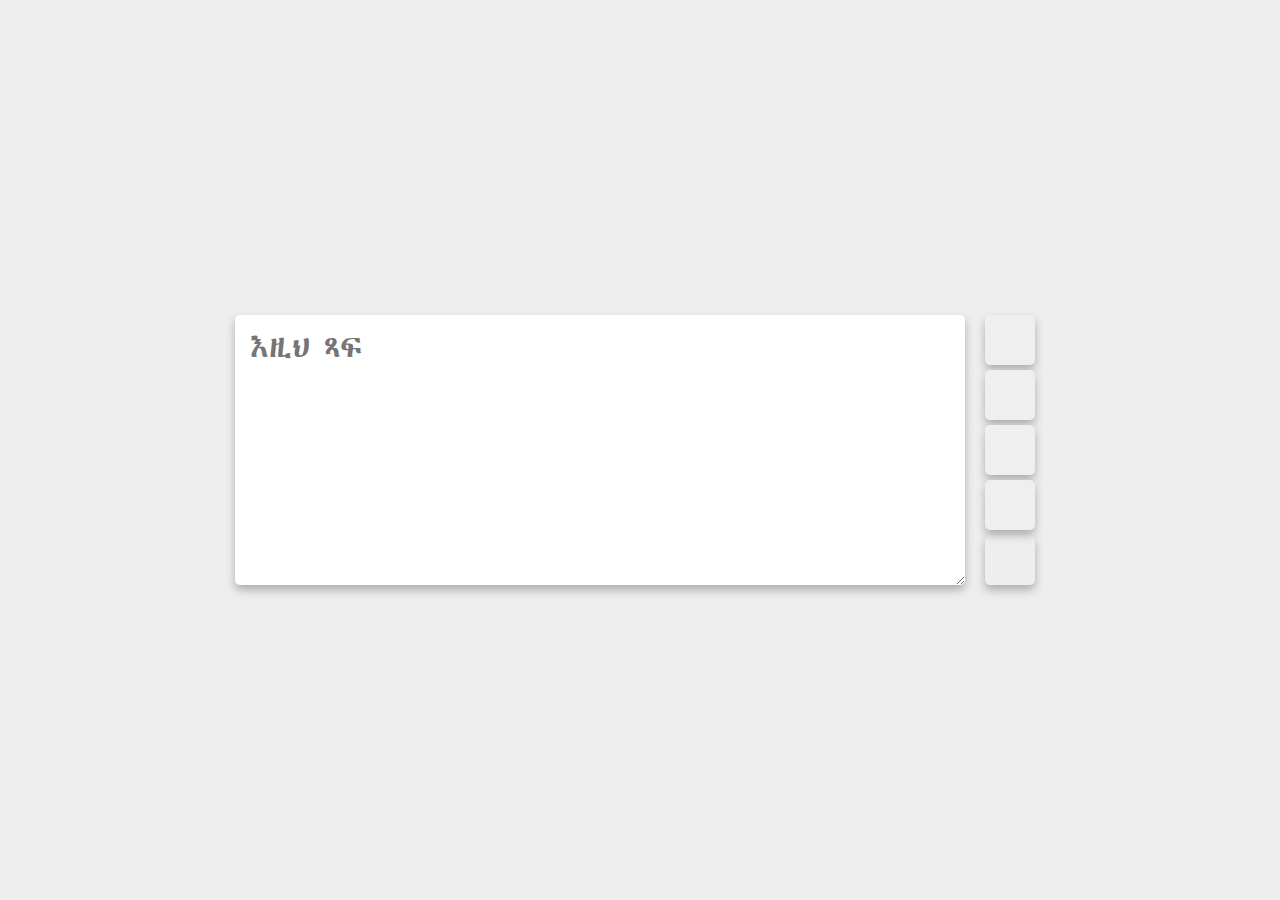
==== index.html @ 724596f8 "first commit" ====
<!DOCTYPE html>
<html lang="en">

<head>
    <meta http-equiv="content-type" content="text/html; charset=UTF-8">
    <meta charset="utf-8">
    <title>Amharic Keyboard Online • Mintesnot</title>
    <meta name="viewport" content="width=device-width, initial-scale=1">
    <meta name="description"
        content="Online keyboard to type en Amharic text with the Geez alphabet (Ethiopian language)">
    <meta name="Keywords" content="amharic,ethiopian,geez,keyboard,ethiopia">
    <link rel="stylesheet" href="https://cdnjs.cloudflare.com/ajax/libs/font-awesome/6.6.0/css/all.min.css"
        integrity="sha512-Kc323vGBEqzTmouAECnVceyQqyqdsSiqLQISBL29aUW4U/M7pSPA/gEUZQqv1cwx4OnYxTxve5UMg5GT6L4JJg=="
        crossorigin="anonymous" referrerpolicy="no-referrer" />
</head>

<style>
    @import url('https://fonts.googleapis.com/css2?family=Abyssinica+SIL&display=swap');

    * {
        padding: 0;
        margin: 0;
        transition: all .2s;
    }

    body {
        height: 100vh;
        background: #eeeeee;
        display: flex;
        justify-content: center;
        align-items: center;

    }

    .conversion {
        flex: 1;
        overflow: hidden;
        width: 100%;
        display: flex;
        justify-content: center;
        gap: 10px;
        padding: 50px 0;
        transition: all .3s;

        textarea {
            flex: 1;
            overflow: auto;
            height: auto;


            font-family: "Abyssinica SIL", serif;

            width: 90%;
            max-width: 700px;
            transition: all .3s;

            background: #fff;
            border: none;
            border-radius: 5px;
            padding: 10px 15px;
            font-size: 2rem;
            outline: solid rgba(185, 185, 185, 0);
            color: #777272;
            box-shadow: 0 5px 10px #adadad;



            &:focus {
                border-radius: 10px;
                color: #2e2d2c;
                background: #fff;





            }



            &::-webkit-scrollbar {
                display: none;
            }

            &::-webkit-scrollbar-button {
                display: none;
            }

            &::-webkit-scrollbar-corner {
                display: none;
            }

            &::-webkit-scrollbar-track {
                display: none;
            }


        }

        span {
            width: 60px;

            display: flex;
            flex-direction: column;
            align-items: center;
            justify-content: space-around;
            transition: all .3s;
            gap: 5px;
            padding: 0 5px;


            button {
                width: 50px;
                height: 50px;
                border: none;
                border-radius: 5px;
                box-shadow: 0 5px 10px #adadad;
                cursor: pointer;
                transition: all .3s;



                i {
                    font-size: 1.6rem;
                    color: #474141;
                }


                &:hover {
                    background: #dddddd;
                }

                &:active {
                    background: #474747;

                    i {
                        color: #ffffff;
                    }
                }
            }

            a {
                width: 50px;
                height: 50px;
                border: none;
                border-radius: 5px;
                box-shadow: 0 5px 10px #adadad;
                cursor: pointer;
                transition: all .3s;
                text-decoration: none;
                display: flex;
                justify-content: center;
                align-items: center;
                text-align: center;

                i {
                    font-size: 1.6rem;
                    color: #474141;
                }


                &:hover {
                    background: #dddddd;
                }

                &:active {
                    background: #474747;

                    i {
                        color: #ffffff;
                    }
                }
            }
        }


    }




    @media (max-width: 768px) {

        .conversion {
            flex-direction: column-reverse;
            align-items: center;

            textarea {
                font-size: 1.3rem;
            }

            span {
                flex: 1;
                flex-direction: row;
                width: 93%;
                justify-content: start;

                button {
                    width: 40px;
                    height: 40px;

                    i {
                        font-size: 20px;
                    }
                }
            }
        }

    }

    .history-container {
        width: 0;
        max-width: 90%;
        overflow: hidden;
        position: absolute;
        top: 50%;
        left: 50%;
        transform: translate(-50%, -50%);
        box-shadow: 0 0 10px #79797983;
        border-radius: 10px;
        background: #fff;


        ul {
            display: flex;
            flex-wrap: wrap;
            overflow-y: auto;
            height: 200px;
            gap: 5px;
            margin: 10px 5px;

            li {
                flex: 1 150px;
                text-align: center;
                background: #5f5f5f;
                width: fit-content;
                color: #fff;
                padding: 10px;
                font-size: 1.4rem;
                list-style: none;
                border-radius: 10px;
                white-space: wrap;
                height: fit-content;

                &:hover {
                    background: #7e7e7e;


                }
            }




        }

        .back {
            margin: 10px;
            cursor: pointer;
            height: 20px;
            width: fit-content;
            font-size: 1.7;
            color: #000000;
            padding: 10px;
            font-size: 1.4rem;
            list-style: none;
            border-radius: 10px;
            cursor: pointer;
            text-align: center;
            background: #ebebeb;

            &:hover {
                background: #cfcfcf;


            }

        }

        .clea-all {
            margin: 10px;
            cursor: pointer;
            height: 20px;
            width: fit-content;
            color: #fff;
            padding: 10px;
            font-size: 1.4rem;
            list-style: none;
            border-radius: 10px;
            cursor: pointer;
            text-align: center;
            background: #ff6f6f;


            &:hover {
                background: #f70707;


            }

        }

    }
</style>

<body>





    <form name="conversion" class="conversion">
        <textarea onblur="bluerd(this.value)" spellcheck=" false" name="saisie" id="bar" value="" onkeyup="transcrire()"
            class="cadr" placeholder="እዚህ ጻፍ"></textarea>
        <span>
            <button title="ገልብጥ" type="button" onclick="copyTexts()">
                <i class="fa fa-copy" aria-hidden="true"></i>
            </button>
            <button title="ለጥፍ" type="button" onclick="pasteTexts()">
                <i class="fa fa-paste" aria-hidden="true"></i>
            </button>
            <button title="ሁሉንም አጥፋ" type="button" onclick="clearTexts()">
                <i class="fa fa-times" aria-hidden="true"></i>
            </button>
            <button title="ታሪክ" type="button" onclick="displayHistory()">
                <i class="fa fa-clock" aria-hidden="true"></i>
            </button>
            <a title="ሰለ እኔ" href="https://github.com/mintesnot-yess">

                <i class="fa fa-info" aria-hidden="true"></i>
            </a>





        </span>
    </form>

    <div class="history-container">
        <li onclick="hideHistory()" class="back" title="back"> <i class="fa fa-angle-left">
            </i>
        </li>

        <ul id="history">

        </ul>

        <li onclick="clearLocaldatas()" class="clea-all" title="claer all"><i class="fa fa-trash">
            </i>
        </li>

    </div>


    <script>
        let myArray = JSON.parse(localStorage.getItem("histry")) || [];

        async function pasteTexts() {
            try {
                const text = await navigator.clipboard.readText();
                document.getElementById("bar").value += text + "  ";
                console.log("Text pasted.");
            } catch (error) {
                console.log("Failed to read clipboard");
            }
        }

        function copyTexts() {
            var copyText = document.getElementById("bar");

            if (copyText.value != "" && copyText != null) {
                copyText.select();
                copyText.setSelectionRange(0, 99999);
                navigator.clipboard.writeText(copyText.value + "");

                addToHistory(copyText.value);
            }
        }


        function bluerd(texts) {
            if (texts != "" && texts != null) {

                addToHistory(texts);

            }
        }
        function clearTexts() {
            document.getElementById("bar").value = "";
        }


        function addToHistory(text) {
            myArray.push(text);
            let myArrayString = JSON.stringify(myArray);
            localStorage.setItem("histry", myArrayString);
        }

        function displayHistory() {
            let history = document.getElementById("history");
            history.innerHTML = "";

            myArray.forEach(item => {
                let li = document.createElement("li");
                li.classList.add("history-item");
                li.textContent = item;
                history.appendChild(li);

                document.querySelector(".conversion").style.flex = "0";
                document.querySelector(".history-container").style.width = "700px";
            });
        }
        function hideHistory() {
            document.querySelector(".conversion").style.flex = "1";
            document.querySelector(".history-container").style.width = "0";
        }
        function clearLocaldatas() {
            localStorage.removeItem("histry");
            window.location.reload();
        }

        let historyItoms = document.querySelectorAll(".history-item");

        console.table(historyItoms);

        historyItoms.forEach(historyItom => {
            historyItom.addEventListener("DOMContentLoaded", function () {
                alert("hello");
            });
        });


        var car;

        function transcrire() {
            car = document.conversion.saisie.value;

            document.conversion.car = car.replace(/[äâ]/g, "e");
            car = car.replace(/[êëē]/g, "é");

            car = car.replace(/[əǝ]/g, ""); // 601 schwa 417 inversé retrait caractère

            car = car.replace(/w/g, "ው");
            car = car.replace(/ውe/g, "ወ");
            car = car.replace(/ውu/g, "ዉ");
            car = car.replace(/ውi/g, "ዊ");
            car = car.replace(/ውa/g, "ዋ");
            car = car.replace(/ውe/g, "ዌ");
            car = car.replace(/ውé/g, "ዌ");
            car = car.replace(/ውo/g, "ዎ");

            car = car.replace(/h/g, "ህ");
            car = car.replace(/ህe/g, "ሀ");
            car = car.replace(/ህu/g, "ሁ");
            car = car.replace(/ህi/g, "ሂ");
            car = car.replace(/ህa/g, "ሃ");
            car = car.replace(/ሀe/g, "ሄ");
            car = car.replace(/ህé/g, "ሄ");
            car = car.replace(/ህo/g, "ሆ");
            car = car.replace(/ሃa/g, "ዏ");

            car = car.replace(/[Xḫẖ]/g, "ኅ"); // second carac h tiret + retrait x
            car = car.replace(/ህ=/g, "ኅ");
            car = car.replace(/ኅe/g, "ኀ");
            car = car.replace(/ኅu/g, "ኁ");
            car = car.replace(/ኅi/g, "ኂ");
            car = car.replace(/ኅa/g, "ኃ");
            car = car.replace(/ኀe/g, "ኄ");
            car = car.replace(/ኅé/g, "ኄ");
            car = car.replace(/ኅo/g, "ኆ");
            car = car.replace(/ኃa/g, "ኋ");

            // Xw
            car = car.replace(/ኅው/g, "ኍ");
            car = car.replace(/ኍe/g, "ኈ");
            car = car.replace(/ኍi/g, "ኊ");
            car = car.replace(/ኍa/g, "ኋ");
            car = car.replace(/ኈe/g, "ኌ");
            car = car.replace(/ኍé/g, "ኌ");

            car = car.replace(/[lL]/g, "ል");
            car = car.replace(/ልe/g, "ለ");
            car = car.replace(/ልu/g, "ሉ");
            car = car.replace(/ልi/g, "ሊ");
            car = car.replace(/ልa/g, "ላ");
            car = car.replace(/ለe/g, "ሌ");
            car = car.replace(/ልé/g, "ሌ");
            car = car.replace(/ልo/g, "ሎ");
            car = car.replace(/ላa/g, "ሏ");

            car = car.replace(/[ḥH]/g, "ሕ");
            car = car.replace(/ሕe/g, "ሐ");
            car = car.replace(/ሕu/g, "ሑ");
            car = car.replace(/ሕi/g, "ሒ");
            car = car.replace(/ሕa/g, "ሓ");
            car = car.replace(/ሐe/g, "ሔ");
            car = car.replace(/ሕé/g, "ሔ");
            car = car.replace(/ሕo/g, "ሖ");
            car = car.replace(/ሓa/g, "ሗ");

            car = car.replace(/[mM]/g, "ም");
            car = car.replace(/ምe/g, "መ");
            car = car.replace(/ምu/g, "ሙ");
            car = car.replace(/ምi/g, "ሚ");
            car = car.replace(/ምa/g, "ማ");
            car = car.replace(/መe/g, "ሜ");
            car = car.replace(/ምé/g, "ሜ");
            car = car.replace(/ምo/g, "ሞ");
            car = car.replace(/ማa/g, "ሟ");
            car = car.replace(/ምY/g, "ፙ");
            car = car.replace(/ፙa/g, "ፙ");

            car = car.replace(/[rR]/g, "ር");
            car = car.replace(/ርe/g, "ረ");
            car = car.replace(/ርu/g, "ሩ");
            car = car.replace(/ርi/g, "ሪ");
            car = car.replace(/ርa/g, "ራ");
            car = car.replace(/ረe/g, "ሬ");
            car = car.replace(/ርé/g, "ሬ");
            car = car.replace(/ርo/g, "ሮ");
            car = car.replace(/ራa/g, "ሯ");
            car = car.replace(/ርY/g, "ፘ");
            car = car.replace(/ፘa/g, "ፘ");

            car = car.replace(/s/g, "ስ");
            car = car.replace(/ስe/g, "ሰ");
            car = car.replace(/ስu/g, "ሱ");
            car = car.replace(/ስi/g, "ሲ");
            car = car.replace(/ስa/g, "ሳ");
            car = car.replace(/ሰe/g, "ሴ");
            car = car.replace(/ስé/g, "ሴ");
            car = car.replace(/ስo/g, "ሶ");
            car = car.replace(/ሳa/g, "ሷ");

            car = car.replace(/z/g, "ዝ");
            car = car.replace(/ዝe/g, "ዘ");
            car = car.replace(/ዝu/g, "ዙ");
            car = car.replace(/ዝi/g, "ዚ");
            car = car.replace(/ዝa/g, "ዛ");
            car = car.replace(/ዘe/g, "ዜ");
            car = car.replace(/ዝé/g, "ዜ");
            car = car.replace(/ዝo/g, "ዞ");
            car = car.replace(/ዛa/g, "ዟ");

            // ś= sz
            car = car.replace(/ś/g, "ሥ");
            car = car.replace(/ስ=/g, "ሥ");
            car = car.replace(/ስዝ/g, "ሥ");
            car = car.replace(/ሥe/g, "ሠ");
            car = car.replace(/ሥu/g, "ሡ");
            car = car.replace(/ሥi/g, "ሢ");
            car = car.replace(/ሥa/g, "ሣ");
            car = car.replace(/ሠe/g, "ሤ");
            car = car.replace(/ሥé/g, "ሤ");
            car = car.replace(/ሥo/g, "ሦ");
            car = car.replace(/ሣa/g, "ሧ");

            // sh=ss
            car = car.replace(/š/g, "ሽ");
            car = car.replace(/ስስ/g, "ሽ");
            car = car.replace(/ስህ/g, "ሽ");
            car = car.replace(/ሽe/g, "ሸ");
            car = car.replace(/ሽu/g, "ሹ");
            car = car.replace(/ሽi/g, "ሺ");
            car = car.replace(/ሽa/g, "ሻ");
            car = car.replace(/ሸe/g, "ሼ");
            car = car.replace(/ሽé/g, "ሼ");
            car = car.replace(/ሽo/g, "ሾ");
            car = car.replace(/ሻa/g, "ሿ");

            car = car.replace(/q/g, "ቅ");
            car = car.replace(/ቅe/g, "ቀ");
            car = car.replace(/ቅu/g, "ቁ");
            car = car.replace(/ቅi/g, "ቂ");
            car = car.replace(/ቅa/g, "ቃ");
            car = car.replace(/ቀe/g, "ቄ");
            car = car.replace(/ቅé/g, "ቄ");
            car = car.replace(/ቅo/g, "ቆ");
            car = car.replace(/ቃa/g, "ቋ");

            car = car.replace(/ቅው/g, "ቍ");
            car = car.replace(/ቍe/g, "ቈ");
            car = car.replace(/ቍi/g, "ቊ");
            car = car.replace(/ቍa/g, "ቋ");
            car = car.replace(/ቈe/g, "ቌ");
            car = car.replace(/ቍé/g, "ቌ");

            //qh = qq
            car = car.replace(/ቅህ/g, "ቕ");
            car = car.replace(/ቅቅ/g, "ቕ");
            car = car.replace(/ቕe/g, "ቐ");
            car = car.replace(/ቕu/g, "ቑ");
            car = car.replace(/ቕi/g, "ቒ");
            car = car.replace(/ቕa/g, "ቓ");
            car = car.replace(/ቐe/g, "ቔ");
            car = car.replace(/ቕé/g, "ቔ");
            car = car.replace(/ቕo/g, "ቖ");

            car = car.replace(/ቕው/g, "ቝ");
            car = car.replace(/ቝe/g, "ቘ");
            car = car.replace(/ቝi/g, "ቚ");
            car = car.replace(/ቝa/g, "ቛ");
            car = car.replace(/ቘe/g, "ቜ");
            car = car.replace(/ቝé/g, "ቜ");

            car = car.replace(/[bB]/g, "ብ");
            car = car.replace(/ብe/g, "በ");
            car = car.replace(/ብu/g, "ቡ");
            car = car.replace(/ብi/g, "ቢ");
            car = car.replace(/ብa/g, "ባ");
            car = car.replace(/በe/g, "ቤ");
            car = car.replace(/ብé/g, "ቤ");
            car = car.replace(/ብo/g, "ቦ");
            car = car.replace(/ባa/g, "ቧ");

            // v = bb
            car = car.replace(/[vV]/g, "ቭ");
            car = car.replace(/ብብ/g, "ቭ");
            car = car.replace(/ቭe/g, "ቨ");
            car = car.replace(/ቭu/g, "ቩ");
            car = car.replace(/ቭi/g, "ቪ");
            car = car.replace(/ቭa/g, "ቫ");
            car = car.replace(/ቨe/g, "ቬ");
            car = car.replace(/ቭé/g, "ቬ");
            car = car.replace(/ቭo/g, "ቮ");
            car = car.replace(/ቫa/g, "ቯ");

            car = car.replace(/t/g, "ት");
            car = car.replace(/ትe/g, "ተ");
            car = car.replace(/ትu/g, "ቱ");
            car = car.replace(/ትi/g, "ቲ");
            car = car.replace(/ትa/g, "ታ");
            car = car.replace(/ተe/g, "ቴ");
            car = car.replace(/ትé/g, "ቴ");
            car = car.replace(/ትo/g, "ቶ");
            car = car.replace(/ታa/g, "ቷ");

            //c=tt
            car = car.replace(/ትት/g, "ች");
            car = car.replace(/[cč]/g, "ች");
            car = car.replace(/ችe/g, "ቸ");
            car = car.replace(/ችu/g, "ቹ");
            car = car.replace(/ችi/g, "ቺ");
            car = car.replace(/ችa/g, "ቻ");
            car = car.replace(/ቸe/g, "ቼ");
            car = car.replace(/ችé/g, "ቼ");
            car = car.replace(/ችo/g, "ቾ");
            car = car.replace(/ቻa/g, "ቿ");

            car = car.replace(/n/g, "ን");
            car = car.replace(/ንe/g, "ነ");
            car = car.replace(/ንu/g, "ኑ");
            car = car.replace(/ንi/g, "ኒ");
            car = car.replace(/ንa/g, "ና");
            car = car.replace(/ነe/g, "ኔ");
            car = car.replace(/ንé/g, "ኔ");
            car = car.replace(/ንo/g, "ኖ");
            car = car.replace(/ናa/g, "ኗ");

            // ñ=ny=nn
            car = car.replace(/N/g, "ኝ");
            car = car.replace(/ñ/g, "ኝ");
            //car = car.replace(/ንy/g, "ኝ");
            //car = car.replace(/ንን/g, "ኝ"); pb double cons
            car = car.replace(/ኝe/g, "ኘ");
            car = car.replace(/ኝu/g, "ኙ");
            car = car.replace(/ኝi/g, "ኚ");
            car = car.replace(/ኝa/g, "ኛ");
            car = car.replace(/ኝe/g, "ኜ");
            car = car.replace(/ኝé/g, "ኜ");
            car = car.replace(/ኝo/g, "ኞ");
            car = car.replace(/ኛa/g, "ኟ");

            car = car.replace(/k/g, "ክ");
            car = car.replace(/ክe/g, "ከ");
            car = car.replace(/ክu/g, "ኩ");
            car = car.replace(/ክi/g, "ኪ");
            car = car.replace(/ክa/g, "ካ");
            car = car.replace(/ከe/g, "ኬ");
            car = car.replace(/ክé/g, "ኬ");
            car = car.replace(/ክo/g, "ኮ");
            car = car.replace(/ካa/g, "ኯ");

            //kw
            car = car.replace(/ክው/g, "ኵ");
            car = car.replace(/ኵe/g, "ኰ");
            car = car.replace(/ኵi/g, "ኲ");
            car = car.replace(/ኵa/g, "ኳ");
            car = car.replace(/ኰe/g, "ኴ");
            car = car.replace(/ኵé/g, "ኴ");

            //x =kk > retrait kk
            car = car.replace(/x/g, "ኽ");
            //car = car.replace(/ክክ/g, "ኽ");
            car = car.replace(/ክኅ/g, "ኽ");
            car = car.replace(/ኽe/g, "ኸ");
            car = car.replace(/ኽu/g, "ኹ");
            car = car.replace(/ኽi/g, "ኺ");
            car = car.replace(/ኽa/g, "ኻ");
            car = car.replace(/ኽe/g, "ኼ");
            car = car.replace(/ኽé/g, "ኼ");
            car = car.replace(/ኽo/g, "ኾ");
            //xw
            car = car.replace(/ኽው/g, "ዅ");
            car = car.replace(/ዅe/g, "ዀ");
            car = car.replace(/ዅi/g, "ዂ");
            car = car.replace(/ዅa/g, "ዃ");
            car = car.replace(/ዀe/g, "ዄ");
            car = car.replace(/ዅé/g, "ዄ");

            //ž=zz
            car = car.replace(/[Zž]/g, "ዥ");
            car = car.replace(/ዝዝ/g, "ዥ");
            car = car.replace(/ዝህ/g, "ዥ");
            car = car.replace(/ዥe/g, "ዠ");
            car = car.replace(/ዥu/g, "ዡ");
            car = car.replace(/ዥi/g, "ዢ");
            car = car.replace(/ዥa/g, "ዣ");
            car = car.replace(/ዠe/g, "ዤ");
            car = car.replace(/ዥé/g, "ዤ");
            car = car.replace(/ዥo/g, "ዦ");
            car = car.replace(/ዣa/g, "ዧ");

            car = car.replace(/y/g, "ይ");
            car = car.replace(/ይe/g, "የ");
            car = car.replace(/ይu/g, "ዩ");
            car = car.replace(/ይi/g, "ዪ");
            car = car.replace(/ይa/g, "ያ");
            car = car.replace(/የe/g, "ዬ");
            car = car.replace(/ይé/g, "ዬ");
            car = car.replace(/ይo/g, "ዮ");
            car = car.replace(/ያa/g, "ዯ");

            car = car.replace(/d/g, "ድ");
            car = car.replace(/ድe/g, "ደ");
            car = car.replace(/ድu/g, "ዱ");
            car = car.replace(/ድi/g, "ዲ");
            car = car.replace(/ድa/g, "ዳ");
            car = car.replace(/ደe/g, "ዴ");
            car = car.replace(/ድé/g, "ዴ");
            car = car.replace(/ድo/g, "ዶ");
            car = car.replace(/ዳa/g, "ዷ");

            car = car.replace(/[Dḍ]/g, "ዽ");
            car = car.replace(/ዽe/g, "ዸ");
            car = car.replace(/ዽu/g, "ዹ");
            car = car.replace(/ዽi/g, "ዺ");
            car = car.replace(/ዽa/g, "ዻ");
            car = car.replace(/ዸe/g, "ዼ");
            car = car.replace(/ዽé/g, "ዼ");
            car = car.replace(/ዽo/g, "ዾ");
            car = car.replace(/ዻa/g, "ዿ");

            //j=dd
            car = car.replace(/[ǧjJ]/g, "ጅ");
            car = car.replace(/ድድ/g, "ጅ");
            car = car.replace(/ጅe/g, "ጀ");
            car = car.replace(/ጅu/g, "ጁ");
            car = car.replace(/ጅi/g, "ጂ");
            car = car.replace(/ጅa/g, "ጃ");
            car = car.replace(/ጀe/g, "ጄ");
            car = car.replace(/ጅé/g, "ጄ");
            car = car.replace(/ጅo/g, "ጆ");
            car = car.replace(/ጃa/g, "ጇ");

            car = car.replace(/g/g, "ግ");
            car = car.replace(/ግe/g, "ገ");
            car = car.replace(/ግu/g, "ጉ");
            car = car.replace(/ግi/g, "ጊ");
            car = car.replace(/ግa/g, "ጋ");
            car = car.replace(/ገe/g, "ጌ");
            car = car.replace(/ግé/g, "ጌ");
            car = car.replace(/ግo/g, "ጎ");
            car = car.replace(/ጋa/g, "ጓ");

            // gw
            car = car.replace(/ግው/g, "ጕ");
            car = car.replace(/ጕe/g, "ጐ");
            car = car.replace(/ጕi/g, "ጒ");
            car = car.replace(/ጕa/g, "ጓ");
            car = car.replace(/ጐe/g, "ጔ");
            car = car.replace(/ጕé/g, "ጔ");

            car = car.replace(/ግግ/g, "ጝ");
            car = car.replace(/G/g, "ጝ");
            car = car.replace(/ጝe/g, "ጘ");
            car = car.replace(/ጝu/g, "ጙ");
            car = car.replace(/ጝi/g, "ጚ");
            car = car.replace(/ጝa/g, "ጛ");
            car = car.replace(/ጘe/g, "ጜ");
            car = car.replace(/ጝé/g, "ጜ");
            car = car.replace(/ጝo/g, "ጞ");
            car = car.replace(/ጛa/g, "ጟ");

            car = car.replace(/[Tṭ]/g, "ጥ");
            car = car.replace(/ትህ/g, "ጥ");
            car = car.replace(/ጥe/g, "ጠ");
            car = car.replace(/ጥu/g, "ጡ");
            car = car.replace(/ጥi/g, "ጢ");
            car = car.replace(/ጥa/g, "ጣ");
            car = car.replace(/ጠe/g, "ጤ");
            car = car.replace(/ጥé/g, "ጤ");
            car = car.replace(/ጥo/g, "ጦ");
            car = car.replace(/ጣa/g, "ጧ");

            //C=TT
            car = car.replace(/ጥጥ/g, "ጭ");
            car = car.replace(/[Cċ]/g, "ጭ");
            car = car.replace(/ችህ/g, "ጭ");
            car = car.replace(/ጭe/g, "ጨ");
            car = car.replace(/ጭu/g, "ጩ");
            car = car.replace(/ጭi/g, "ጪ");
            car = car.replace(/ጭa/g, "ጫ");
            car = car.replace(/ጨe/g, "ጬ");
            car = car.replace(/ጭé/g, "ጬ");
            car = car.replace(/ጭo/g, "ጮ");
            car = car.replace(/ጫa/g, "ጯ");

            car = car.replace(/p̣/g, "ጵ");
            car = car.replace(/P/g, "ጵ");
            car = car.replace(/ፕህ/g, "ጵ");
            car = car.replace(/ጵe/g, "ጰ");
            car = car.replace(/ጵu/g, "ጱ");
            car = car.replace(/ጵi/g, "ጲ");
            car = car.replace(/ጵa/g, "ጳ");
            car = car.replace(/ጰe/g, "ጴ");
            car = car.replace(/ጵé/g, "ጴ");
            car = car.replace(/ጵo/g, "ጶ");
            car = car.replace(/ጳa/g, "ጷ");

            car = car.replace(/[Sṣ]/g, "ጽ");
            car = car.replace(/ትስ/g, "ጽ");
            car = car.replace(/ጽe/g, "ጸ");
            car = car.replace(/ጽu/g, "ጹ");
            car = car.replace(/ጽi/g, "ጺ");
            car = car.replace(/ጽa/g, "ጻ");
            car = car.replace(/ጸe/g, "ጼ");
            car = car.replace(/ጽé/g, "ጼ");
            car = car.replace(/ጽo/g, "ጾ");
            car = car.replace(/ጻa/g, "ጿ");

            car = car.replace(/S=/g, "ፅ");
            car = car.replace(/ṣ́/g, "ፅ");
            car = car.replace(/ትዝ/g, "ፅ");
            car = car.replace(/ፅe/g, "ፀ");
            car = car.replace(/ፅu/g, "ፁ");
            car = car.replace(/ፅi/g, "ፂ");
            car = car.replace(/ፅa/g, "ፃ");
            car = car.replace(/ፀe/g, "ፄ");
            car = car.replace(/ፅé/g, "ፄ");
            car = car.replace(/ፅo/g, "ፆ");
            car = car.replace(/ፃa/g, "ፇ");

            car = car.replace(/[fF]/g, "ፍ");
            car = car.replace(/ፍe/g, "ፈ");
            car = car.replace(/ፍu/g, "ፉ");
            car = car.replace(/ፍi/g, "ፊ");
            car = car.replace(/ፍa/g, "ፋ");
            car = car.replace(/ፈe/g, "ፌ");
            car = car.replace(/ፍé/g, "ፌ");
            car = car.replace(/ፍo/g, "ፎ");
            car = car.replace(/ፋa/g, "ፏ");

            // non identif
            //car = car.replace(/ፍY/g, "ፚ");
            //car = car.replace(/ፚa/g, "ፚ");

            car = car.replace(/p/g, "ፕ");
            car = car.replace(/ፕe/g, "ፐ");
            car = car.replace(/ፕu/g, "ፑ");
            car = car.replace(/ፕi/g, "ፒ");
            car = car.replace(/ፕa/g, "ፓ");
            car = car.replace(/ፐe/g, "ፔ");
            car = car.replace(/ፕé/g, "ፔ");
            car = car.replace(/ፕo/g, "ፖ");
            car = car.replace(/ፓa/g, "ፗ");

            // pharyngale
            car = car.replace(/ʿ/g, "ዕ");
            car = car.replace(/\</g, "ዕ");
            car = car.replace(/\"/g, "ዕ");
            car = car.replace(/ዕe/g, "ዐ");
            car = car.replace(/ዕu/g, "ዑ");
            car = car.replace(/ዕi/g, "ዒ");
            car = car.replace(/ዕa/g, "ዓ");
            car = car.replace(/ዐe/g, "ዔ");
            car = car.replace(/ዕé/g, "ዔ");
            car = car.replace(/ዕo/g, "ዖ");

            car = car.replace(/E/g, "ዐ");
            car = car.replace(/U/g, "ዑ");
            car = car.replace(/I/g, "ዒ");
            car = car.replace(/A/g, "ዓ");
            car = car.replace(/ዐዐ/g, "ዔ");
            car = car.replace(/É/g, "ዔ");
            car = car.replace(/O/g, "ዖ");

            // glottales
            car = car.replace(/ʾ/g, "እ");
            car = car.replace(/\>/g, "እ");
            car = car.replace(/\'/g, "እ");
            car = car.replace(/እe/g, "አ");
            car = car.replace(/እu/g, "ኡ");
            car = car.replace(/እi/g, "ኢ");
            car = car.replace(/እa/g, "ኣ");
            car = car.replace(/አe/g, "ኤ");
            car = car.replace(/እé/g, "ኤ");
            car = car.replace(/እo/g, "ኦ");
            car = car.replace(/ኣa/g, "ኧ");

            car = car.replace(/e/g, "አ");
            car = car.replace(/u/g, "ኡ");
            car = car.replace(/i/g, "ኢ");
            car = car.replace(/a/g, "ኣ");
            car = car.replace(/አአ/g, "ኤ");
            car = car.replace(/é/g, "ኤ");
            car = car.replace(/o/g, "ኦ");
            car = car.replace(/ኣኣ/g, "ኧ");

            //ponctuation
            car = car.replace(/-/g, "፡");
            car = car.replace(/\./g, "።");
            car = car.replace(/\,/g, "፣");
            car = car.replace(/\;/g, "፤");
            car = car.replace(/\:/g, "፥");
            car = car.replace(/\!/g, "፦");
            car = car.replace(/\?/g, "፧");
            car = car.replace(/\//g, "፨");

            car = car.replace(/1/g, "፩");
            car = car.replace(/2/g, "፪");
            car = car.replace(/3/g, "፫");
            car = car.replace(/4/g, "፬");
            car = car.replace(/5/g, "፭");
            car = car.replace(/6/g, "፮");
            car = car.replace(/7/g, "፯");
            car = car.replace(/8/g, "፰");
            car = car.replace(/9/g, "፱");
            car = car.replace(/፩0/g, "፲");
            car = car.replace(/፪0/g, "፳");
            car = car.replace(/፫0/g, "፴");
            car = car.replace(/፬0/g, "፵");
            car = car.replace(/፭0/g, "፶");
            car = car.replace(/፮0/g, "፷");
            car = car.replace(/፯0/g, "፸");
            car = car.replace(/፰0/g, "፹");
            car = car.replace(/፱0/g, "፺");
            car = car.replace(/፲0/g, "፻");
            car = car.replace(/፳0/g, "፪፻");
            car = car.replace(/፺0/g, "፱፻");
            car = car.replace(/፻0/g, "፲፻");
            car = car.replace(/፲፻0/g, "፼");

            startPos = document.conversion.saisie.selectionStart;
            endPos = document.conversion.saisie.selectionEnd;

            beforeLen = document.conversion.saisie.value.length;
            afterLen = car.length;
            adjustment = afterLen - beforeLen;

            document.conversion.saisie.value = car;

            document.conversion.saisie.selectionStart = startPos + adjustment;
            document.conversion.saisie.selectionEnd = endPos + adjustment;

            var obj = document.conversion.saisie;
            obj.focus();
            obj.scrollTop = obj.scrollHeight;
        }





    </script>


</body>

</html>
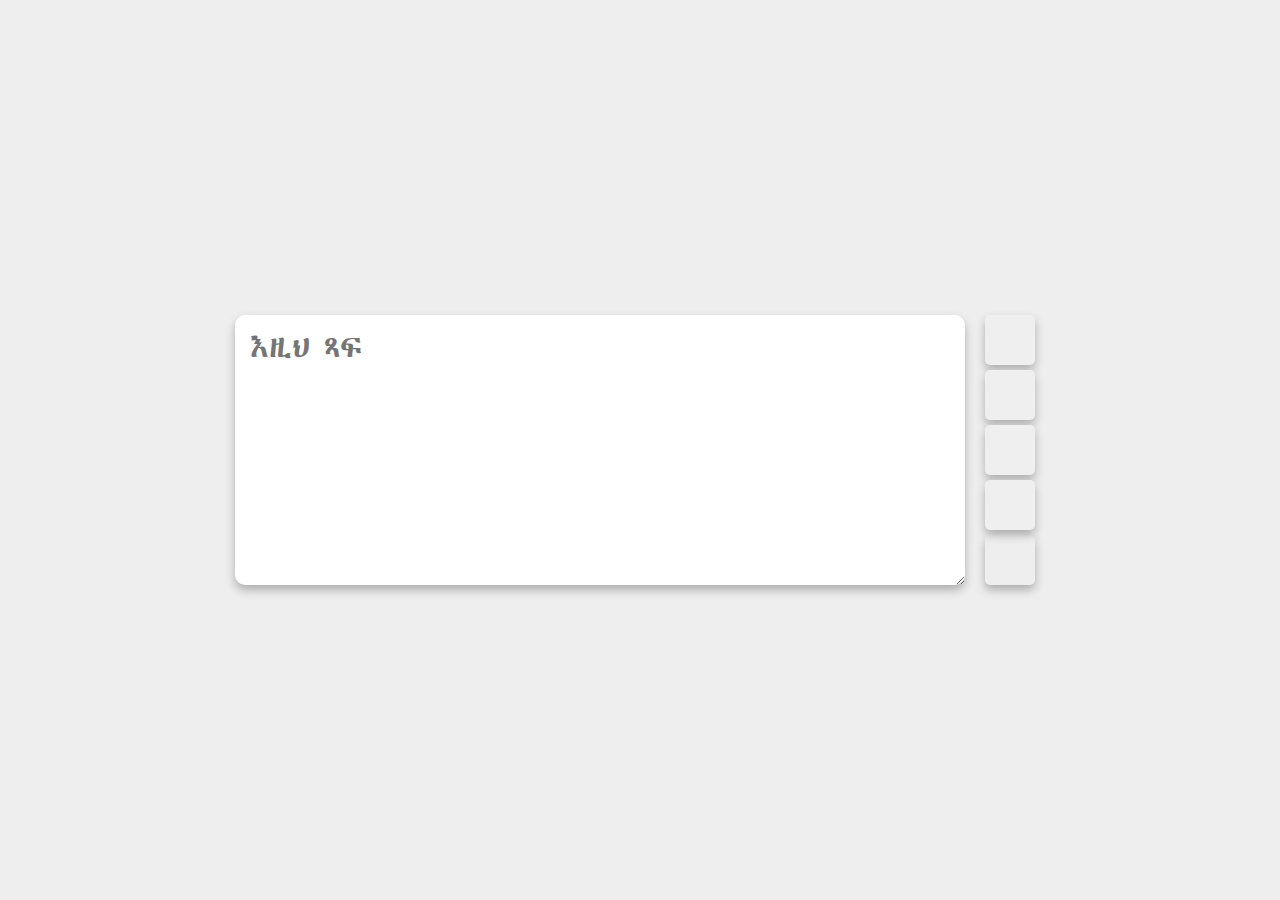
==== commit f83489c4: "edit js file" ====
--- a/index.html
+++ b/index.html
@@ -4,311 +4,24 @@
 <head>
     <meta http-equiv="content-type" content="text/html; charset=UTF-8">
     <meta charset="utf-8">
-    <title>Amharic Keyboard Online • Mintesnot</title>
+    <title>የግዕዝ ፊደላት || የቁልፍ ሰሌዳ • Online Amhari Keyboard</title>
     <meta name="viewport" content="width=device-width, initial-scale=1">
+    <!-- favicon -->
+    <link rel="icon" type="image/png" href="assets/img/favicon.png">
+
     <meta name="description"
-        content="Online keyboard to type en Amharic text with the Geez alphabet (Ethiopian language)">
-    <meta name="Keywords" content="amharic,ethiopian,geez,keyboard,ethiopia">
+        content="ኦንላይን የግዕዝ ፊደላት ኪቦርድ (የኢትዮጵያ ቋንቋ) || Online keyboard to type en Amharic text with the Geez alphabet (Ethiopian language) ">
+    <!--  translate to amharic this description -->
+    <meta name="Keywords"
+        content="amharic,ethiopian,geez,keyboard,ethiopia,amharic keyboard online,geez keyboard online">
     <link rel="stylesheet" href="https://cdnjs.cloudflare.com/ajax/libs/font-awesome/6.6.0/css/all.min.css"
         integrity="sha512-Kc323vGBEqzTmouAECnVceyQqyqdsSiqLQISBL29aUW4U/M7pSPA/gEUZQqv1cwx4OnYxTxve5UMg5GT6L4JJg=="
         crossorigin="anonymous" referrerpolicy="no-referrer" />
+    <link rel="stylesheet" href="assets/css/style.css">
 </head>
 
-<style>
-    @import url('https://fonts.googleapis.com/css2?family=Abyssinica+SIL&display=swap');
-
-    * {
-        padding: 0;
-        margin: 0;
-        transition: all .2s;
-    }
-
-    body {
-        height: 100vh;
-        background: #eeeeee;
-        display: flex;
-        justify-content: center;
-        align-items: center;
-
-    }
-
-    .conversion {
-        flex: 1;
-        overflow: hidden;
-        width: 100%;
-        display: flex;
-        justify-content: center;
-        gap: 10px;
-        padding: 50px 0;
-        transition: all .3s;
-
-        textarea {
-            flex: 1;
-            overflow: auto;
-            height: auto;
-
-
-            font-family: "Abyssinica SIL", serif;
-
-            width: 90%;
-            max-width: 700px;
-            transition: all .3s;
-
-            background: #fff;
-            border: none;
-            border-radius: 5px;
-            padding: 10px 15px;
-            font-size: 2rem;
-            outline: solid rgba(185, 185, 185, 0);
-            color: #777272;
-            box-shadow: 0 5px 10px #adadad;
-
-
-
-            &:focus {
-                border-radius: 10px;
-                color: #2e2d2c;
-                background: #fff;
-
-
-
-
-
-            }
-
-
-
-            &::-webkit-scrollbar {
-                display: none;
-            }
-
-            &::-webkit-scrollbar-button {
-                display: none;
-            }
-
-            &::-webkit-scrollbar-corner {
-                display: none;
-            }
-
-            &::-webkit-scrollbar-track {
-                display: none;
-            }
-
-
-        }
-
-        span {
-            width: 60px;
-
-            display: flex;
-            flex-direction: column;
-            align-items: center;
-            justify-content: space-around;
-            transition: all .3s;
-            gap: 5px;
-            padding: 0 5px;
-
-
-            button {
-                width: 50px;
-                height: 50px;
-                border: none;
-                border-radius: 5px;
-                box-shadow: 0 5px 10px #adadad;
-                cursor: pointer;
-                transition: all .3s;
-
-
-
-                i {
-                    font-size: 1.6rem;
-                    color: #474141;
-                }
-
-
-                &:hover {
-                    background: #dddddd;
-                }
-
-                &:active {
-                    background: #474747;
-
-                    i {
-                        color: #ffffff;
-                    }
-                }
-            }
-
-            a {
-                width: 50px;
-                height: 50px;
-                border: none;
-                border-radius: 5px;
-                box-shadow: 0 5px 10px #adadad;
-                cursor: pointer;
-                transition: all .3s;
-                text-decoration: none;
-                display: flex;
-                justify-content: center;
-                align-items: center;
-                text-align: center;
-
-                i {
-                    font-size: 1.6rem;
-                    color: #474141;
-                }
-
-
-                &:hover {
-                    background: #dddddd;
-                }
-
-                &:active {
-                    background: #474747;
-
-                    i {
-                        color: #ffffff;
-                    }
-                }
-            }
-        }
-
-
-    }
-
-
-
-
-    @media (max-width: 768px) {
-
-        .conversion {
-            flex-direction: column-reverse;
-            align-items: center;
-
-            textarea {
-                font-size: 1.3rem;
-            }
-
-            span {
-                flex: 1;
-                flex-direction: row;
-                width: 93%;
-                justify-content: start;
-
-                button {
-                    width: 40px;
-                    height: 40px;
-
-                    i {
-                        font-size: 20px;
-                    }
-                }
-            }
-        }
-
-    }
-
-    .history-container {
-        width: 0;
-        max-width: 90%;
-        overflow: hidden;
-        position: absolute;
-        top: 50%;
-        left: 50%;
-        transform: translate(-50%, -50%);
-        box-shadow: 0 0 10px #79797983;
-        border-radius: 10px;
-        background: #fff;
-
-
-        ul {
-            display: flex;
-            flex-wrap: wrap;
-            overflow-y: auto;
-            height: 200px;
-            gap: 5px;
-            margin: 10px 5px;
-
-            li {
-                flex: 1 150px;
-                text-align: center;
-                background: #5f5f5f;
-                width: fit-content;
-                color: #fff;
-                padding: 10px;
-                font-size: 1.4rem;
-                list-style: none;
-                border-radius: 10px;
-                white-space: wrap;
-                height: fit-content;
-
-                &:hover {
-                    background: #7e7e7e;
-
-
-                }
-            }
-
-
-
-
-        }
-
-        .back {
-            margin: 10px;
-            cursor: pointer;
-            height: 20px;
-            width: fit-content;
-            font-size: 1.7;
-            color: #000000;
-            padding: 10px;
-            font-size: 1.4rem;
-            list-style: none;
-            border-radius: 10px;
-            cursor: pointer;
-            text-align: center;
-            background: #ebebeb;
-
-            &:hover {
-                background: #cfcfcf;
-
-
-            }
-
-        }
-
-        .clea-all {
-            margin: 10px;
-            cursor: pointer;
-            height: 20px;
-            width: fit-content;
-            color: #fff;
-            padding: 10px;
-            font-size: 1.4rem;
-            list-style: none;
-            border-radius: 10px;
-            cursor: pointer;
-            text-align: center;
-            background: #ff6f6f;
-
-
-            &:hover {
-                background: #f70707;
-
-
-            }
-
-        }
-
-    }
-</style>
 
 <body>
-
-
-
-
-
     <form name="conversion" class="conversion">
         <textarea onblur="bluerd(this.value)" spellcheck=" false" name="saisie" id="bar" value="" onkeyup="transcrire()"
             class="cadr" placeholder="እዚህ ጻፍ"></textarea>
@@ -325,654 +38,31 @@
             <button title="ታሪክ" type="button" onclick="displayHistory()">
                 <i class="fa fa-clock" aria-hidden="true"></i>
             </button>
-            <a title="ሰለ እኔ" href="https://github.com/mintesnot-yess">
+            <a class="info" rel="noopener" title="ሰለ እኔ" target="_blank" href="https://github.com/mintesnot-yess">
 
                 <i class="fa fa-info" aria-hidden="true"></i>
             </a>
-
-
-
-
 
         </span>
     </form>
 
     <div class="history-container">
-        <li onclick="hideHistory()" class="back" title="back"> <i class="fa fa-angle-left">
+        <button onclick="hideHistory()" class="back" title="ተመለስ"> <i class="fa fa-angle-left">
             </i>
-        </li>
+        </button>
 
         <ul id="history">
 
         </ul>
 
-        <li onclick="clearLocaldatas()" class="clea-all" title="claer all"><i class="fa fa-trash">
+        <button onclick="clearLocaldatas()" class="clea-all" title="ሁሉንም አጥፋ"><i class="fa fa-trash">
             </i>
-        </li>
+        </button>
 
     </div>
 
 
-    <script>
-        let myArray = JSON.parse(localStorage.getItem("histry")) || [];
-
-        async function pasteTexts() {
-            try {
-                const text = await navigator.clipboard.readText();
-                document.getElementById("bar").value += text + "  ";
-                console.log("Text pasted.");
-            } catch (error) {
-                console.log("Failed to read clipboard");
-            }
-        }
-
-        function copyTexts() {
-            var copyText = document.getElementById("bar");
-
-            if (copyText.value != "" && copyText != null) {
-                copyText.select();
-                copyText.setSelectionRange(0, 99999);
-                navigator.clipboard.writeText(copyText.value + "");
-
-                addToHistory(copyText.value);
-            }
-        }
-
-
-        function bluerd(texts) {
-            if (texts != "" && texts != null) {
-
-                addToHistory(texts);
-
-            }
-        }
-        function clearTexts() {
-            document.getElementById("bar").value = "";
-        }
-
-
-        function addToHistory(text) {
-            myArray.push(text);
-            let myArrayString = JSON.stringify(myArray);
-            localStorage.setItem("histry", myArrayString);
-        }
-
-        function displayHistory() {
-            let history = document.getElementById("history");
-            history.innerHTML = "";
-
-            myArray.forEach(item => {
-                let li = document.createElement("li");
-                li.classList.add("history-item");
-                li.textContent = item;
-                history.appendChild(li);
-
-                document.querySelector(".conversion").style.flex = "0";
-                document.querySelector(".history-container").style.width = "700px";
-            });
-        }
-        function hideHistory() {
-            document.querySelector(".conversion").style.flex = "1";
-            document.querySelector(".history-container").style.width = "0";
-        }
-        function clearLocaldatas() {
-            localStorage.removeItem("histry");
-            window.location.reload();
-        }
-
-        let historyItoms = document.querySelectorAll(".history-item");
-
-        console.table(historyItoms);
-
-        historyItoms.forEach(historyItom => {
-            historyItom.addEventListener("DOMContentLoaded", function () {
-                alert("hello");
-            });
-        });
-
-
-        var car;
-
-        function transcrire() {
-            car = document.conversion.saisie.value;
-
-            document.conversion.car = car.replace(/[äâ]/g, "e");
-            car = car.replace(/[êëē]/g, "é");
-
-            car = car.replace(/[əǝ]/g, ""); // 601 schwa 417 inversé retrait caractère
-
-            car = car.replace(/w/g, "ው");
-            car = car.replace(/ውe/g, "ወ");
-            car = car.replace(/ውu/g, "ዉ");
-            car = car.replace(/ውi/g, "ዊ");
-            car = car.replace(/ውa/g, "ዋ");
-            car = car.replace(/ውe/g, "ዌ");
-            car = car.replace(/ውé/g, "ዌ");
-            car = car.replace(/ውo/g, "ዎ");
-
-            car = car.replace(/h/g, "ህ");
-            car = car.replace(/ህe/g, "ሀ");
-            car = car.replace(/ህu/g, "ሁ");
-            car = car.replace(/ህi/g, "ሂ");
-            car = car.replace(/ህa/g, "ሃ");
-            car = car.replace(/ሀe/g, "ሄ");
-            car = car.replace(/ህé/g, "ሄ");
-            car = car.replace(/ህo/g, "ሆ");
-            car = car.replace(/ሃa/g, "ዏ");
-
-            car = car.replace(/[Xḫẖ]/g, "ኅ"); // second carac h tiret + retrait x
-            car = car.replace(/ህ=/g, "ኅ");
-            car = car.replace(/ኅe/g, "ኀ");
-            car = car.replace(/ኅu/g, "ኁ");
-            car = car.replace(/ኅi/g, "ኂ");
-            car = car.replace(/ኅa/g, "ኃ");
-            car = car.replace(/ኀe/g, "ኄ");
-            car = car.replace(/ኅé/g, "ኄ");
-            car = car.replace(/ኅo/g, "ኆ");
-            car = car.replace(/ኃa/g, "ኋ");
-
-            // Xw
-            car = car.replace(/ኅው/g, "ኍ");
-            car = car.replace(/ኍe/g, "ኈ");
-            car = car.replace(/ኍi/g, "ኊ");
-            car = car.replace(/ኍa/g, "ኋ");
-            car = car.replace(/ኈe/g, "ኌ");
-            car = car.replace(/ኍé/g, "ኌ");
-
-            car = car.replace(/[lL]/g, "ል");
-            car = car.replace(/ልe/g, "ለ");
-            car = car.replace(/ልu/g, "ሉ");
-            car = car.replace(/ልi/g, "ሊ");
-            car = car.replace(/ልa/g, "ላ");
-            car = car.replace(/ለe/g, "ሌ");
-            car = car.replace(/ልé/g, "ሌ");
-            car = car.replace(/ልo/g, "ሎ");
-            car = car.replace(/ላa/g, "ሏ");
-
-            car = car.replace(/[ḥH]/g, "ሕ");
-            car = car.replace(/ሕe/g, "ሐ");
-            car = car.replace(/ሕu/g, "ሑ");
-            car = car.replace(/ሕi/g, "ሒ");
-            car = car.replace(/ሕa/g, "ሓ");
-            car = car.replace(/ሐe/g, "ሔ");
-            car = car.replace(/ሕé/g, "ሔ");
-            car = car.replace(/ሕo/g, "ሖ");
-            car = car.replace(/ሓa/g, "ሗ");
-
-            car = car.replace(/[mM]/g, "ም");
-            car = car.replace(/ምe/g, "መ");
-            car = car.replace(/ምu/g, "ሙ");
-            car = car.replace(/ምi/g, "ሚ");
-            car = car.replace(/ምa/g, "ማ");
-            car = car.replace(/መe/g, "ሜ");
-            car = car.replace(/ምé/g, "ሜ");
-            car = car.replace(/ምo/g, "ሞ");
-            car = car.replace(/ማa/g, "ሟ");
-            car = car.replace(/ምY/g, "ፙ");
-            car = car.replace(/ፙa/g, "ፙ");
-
-            car = car.replace(/[rR]/g, "ር");
-            car = car.replace(/ርe/g, "ረ");
-            car = car.replace(/ርu/g, "ሩ");
-            car = car.replace(/ርi/g, "ሪ");
-            car = car.replace(/ርa/g, "ራ");
-            car = car.replace(/ረe/g, "ሬ");
-            car = car.replace(/ርé/g, "ሬ");
-            car = car.replace(/ርo/g, "ሮ");
-            car = car.replace(/ራa/g, "ሯ");
-            car = car.replace(/ርY/g, "ፘ");
-            car = car.replace(/ፘa/g, "ፘ");
-
-            car = car.replace(/s/g, "ስ");
-            car = car.replace(/ስe/g, "ሰ");
-            car = car.replace(/ስu/g, "ሱ");
-            car = car.replace(/ስi/g, "ሲ");
-            car = car.replace(/ስa/g, "ሳ");
-            car = car.replace(/ሰe/g, "ሴ");
-            car = car.replace(/ስé/g, "ሴ");
-            car = car.replace(/ስo/g, "ሶ");
-            car = car.replace(/ሳa/g, "ሷ");
-
-            car = car.replace(/z/g, "ዝ");
-            car = car.replace(/ዝe/g, "ዘ");
-            car = car.replace(/ዝu/g, "ዙ");
-            car = car.replace(/ዝi/g, "ዚ");
-            car = car.replace(/ዝa/g, "ዛ");
-            car = car.replace(/ዘe/g, "ዜ");
-            car = car.replace(/ዝé/g, "ዜ");
-            car = car.replace(/ዝo/g, "ዞ");
-            car = car.replace(/ዛa/g, "ዟ");
-
-            // ś= sz
-            car = car.replace(/ś/g, "ሥ");
-            car = car.replace(/ስ=/g, "ሥ");
-            car = car.replace(/ስዝ/g, "ሥ");
-            car = car.replace(/ሥe/g, "ሠ");
-            car = car.replace(/ሥu/g, "ሡ");
-            car = car.replace(/ሥi/g, "ሢ");
-            car = car.replace(/ሥa/g, "ሣ");
-            car = car.replace(/ሠe/g, "ሤ");
-            car = car.replace(/ሥé/g, "ሤ");
-            car = car.replace(/ሥo/g, "ሦ");
-            car = car.replace(/ሣa/g, "ሧ");
-
-            // sh=ss
-            car = car.replace(/š/g, "ሽ");
-            car = car.replace(/ስስ/g, "ሽ");
-            car = car.replace(/ስህ/g, "ሽ");
-            car = car.replace(/ሽe/g, "ሸ");
-            car = car.replace(/ሽu/g, "ሹ");
-            car = car.replace(/ሽi/g, "ሺ");
-            car = car.replace(/ሽa/g, "ሻ");
-            car = car.replace(/ሸe/g, "ሼ");
-            car = car.replace(/ሽé/g, "ሼ");
-            car = car.replace(/ሽo/g, "ሾ");
-            car = car.replace(/ሻa/g, "ሿ");
-
-            car = car.replace(/q/g, "ቅ");
-            car = car.replace(/ቅe/g, "ቀ");
-            car = car.replace(/ቅu/g, "ቁ");
-            car = car.replace(/ቅi/g, "ቂ");
-            car = car.replace(/ቅa/g, "ቃ");
-            car = car.replace(/ቀe/g, "ቄ");
-            car = car.replace(/ቅé/g, "ቄ");
-            car = car.replace(/ቅo/g, "ቆ");
-            car = car.replace(/ቃa/g, "ቋ");
-
-            car = car.replace(/ቅው/g, "ቍ");
-            car = car.replace(/ቍe/g, "ቈ");
-            car = car.replace(/ቍi/g, "ቊ");
-            car = car.replace(/ቍa/g, "ቋ");
-            car = car.replace(/ቈe/g, "ቌ");
-            car = car.replace(/ቍé/g, "ቌ");
-
-            //qh = qq
-            car = car.replace(/ቅህ/g, "ቕ");
-            car = car.replace(/ቅቅ/g, "ቕ");
-            car = car.replace(/ቕe/g, "ቐ");
-            car = car.replace(/ቕu/g, "ቑ");
-            car = car.replace(/ቕi/g, "ቒ");
-            car = car.replace(/ቕa/g, "ቓ");
-            car = car.replace(/ቐe/g, "ቔ");
-            car = car.replace(/ቕé/g, "ቔ");
-            car = car.replace(/ቕo/g, "ቖ");
-
-            car = car.replace(/ቕው/g, "ቝ");
-            car = car.replace(/ቝe/g, "ቘ");
-            car = car.replace(/ቝi/g, "ቚ");
-            car = car.replace(/ቝa/g, "ቛ");
-            car = car.replace(/ቘe/g, "ቜ");
-            car = car.replace(/ቝé/g, "ቜ");
-
-            car = car.replace(/[bB]/g, "ብ");
-            car = car.replace(/ብe/g, "በ");
-            car = car.replace(/ብu/g, "ቡ");
-            car = car.replace(/ብi/g, "ቢ");
-            car = car.replace(/ብa/g, "ባ");
-            car = car.replace(/በe/g, "ቤ");
-            car = car.replace(/ብé/g, "ቤ");
-            car = car.replace(/ብo/g, "ቦ");
-            car = car.replace(/ባa/g, "ቧ");
-
-            // v = bb
-            car = car.replace(/[vV]/g, "ቭ");
-            car = car.replace(/ብብ/g, "ቭ");
-            car = car.replace(/ቭe/g, "ቨ");
-            car = car.replace(/ቭu/g, "ቩ");
-            car = car.replace(/ቭi/g, "ቪ");
-            car = car.replace(/ቭa/g, "ቫ");
-            car = car.replace(/ቨe/g, "ቬ");
-            car = car.replace(/ቭé/g, "ቬ");
-            car = car.replace(/ቭo/g, "ቮ");
-            car = car.replace(/ቫa/g, "ቯ");
-
-            car = car.replace(/t/g, "ት");
-            car = car.replace(/ትe/g, "ተ");
-            car = car.replace(/ትu/g, "ቱ");
-            car = car.replace(/ትi/g, "ቲ");
-            car = car.replace(/ትa/g, "ታ");
-            car = car.replace(/ተe/g, "ቴ");
-            car = car.replace(/ትé/g, "ቴ");
-            car = car.replace(/ትo/g, "ቶ");
-            car = car.replace(/ታa/g, "ቷ");
-
-            //c=tt
-            car = car.replace(/ትት/g, "ች");
-            car = car.replace(/[cč]/g, "ች");
-            car = car.replace(/ችe/g, "ቸ");
-            car = car.replace(/ችu/g, "ቹ");
-            car = car.replace(/ችi/g, "ቺ");
-            car = car.replace(/ችa/g, "ቻ");
-            car = car.replace(/ቸe/g, "ቼ");
-            car = car.replace(/ችé/g, "ቼ");
-            car = car.replace(/ችo/g, "ቾ");
-            car = car.replace(/ቻa/g, "ቿ");
-
-            car = car.replace(/n/g, "ን");
-            car = car.replace(/ንe/g, "ነ");
-            car = car.replace(/ንu/g, "ኑ");
-            car = car.replace(/ንi/g, "ኒ");
-            car = car.replace(/ንa/g, "ና");
-            car = car.replace(/ነe/g, "ኔ");
-            car = car.replace(/ንé/g, "ኔ");
-            car = car.replace(/ንo/g, "ኖ");
-            car = car.replace(/ናa/g, "ኗ");
-
-            // ñ=ny=nn
-            car = car.replace(/N/g, "ኝ");
-            car = car.replace(/ñ/g, "ኝ");
-            //car = car.replace(/ንy/g, "ኝ");
-            //car = car.replace(/ንን/g, "ኝ"); pb double cons
-            car = car.replace(/ኝe/g, "ኘ");
-            car = car.replace(/ኝu/g, "ኙ");
-            car = car.replace(/ኝi/g, "ኚ");
-            car = car.replace(/ኝa/g, "ኛ");
-            car = car.replace(/ኝe/g, "ኜ");
-            car = car.replace(/ኝé/g, "ኜ");
-            car = car.replace(/ኝo/g, "ኞ");
-            car = car.replace(/ኛa/g, "ኟ");
-
-            car = car.replace(/k/g, "ክ");
-            car = car.replace(/ክe/g, "ከ");
-            car = car.replace(/ክu/g, "ኩ");
-            car = car.replace(/ክi/g, "ኪ");
-            car = car.replace(/ክa/g, "ካ");
-            car = car.replace(/ከe/g, "ኬ");
-            car = car.replace(/ክé/g, "ኬ");
-            car = car.replace(/ክo/g, "ኮ");
-            car = car.replace(/ካa/g, "ኯ");
-
-            //kw
-            car = car.replace(/ክው/g, "ኵ");
-            car = car.replace(/ኵe/g, "ኰ");
-            car = car.replace(/ኵi/g, "ኲ");
-            car = car.replace(/ኵa/g, "ኳ");
-            car = car.replace(/ኰe/g, "ኴ");
-            car = car.replace(/ኵé/g, "ኴ");
-
-            //x =kk > retrait kk
-            car = car.replace(/x/g, "ኽ");
-            //car = car.replace(/ክክ/g, "ኽ");
-            car = car.replace(/ክኅ/g, "ኽ");
-            car = car.replace(/ኽe/g, "ኸ");
-            car = car.replace(/ኽu/g, "ኹ");
-            car = car.replace(/ኽi/g, "ኺ");
-            car = car.replace(/ኽa/g, "ኻ");
-            car = car.replace(/ኽe/g, "ኼ");
-            car = car.replace(/ኽé/g, "ኼ");
-            car = car.replace(/ኽo/g, "ኾ");
-            //xw
-            car = car.replace(/ኽው/g, "ዅ");
-            car = car.replace(/ዅe/g, "ዀ");
-            car = car.replace(/ዅi/g, "ዂ");
-            car = car.replace(/ዅa/g, "ዃ");
-            car = car.replace(/ዀe/g, "ዄ");
-            car = car.replace(/ዅé/g, "ዄ");
-
-            //ž=zz
-            car = car.replace(/[Zž]/g, "ዥ");
-            car = car.replace(/ዝዝ/g, "ዥ");
-            car = car.replace(/ዝህ/g, "ዥ");
-            car = car.replace(/ዥe/g, "ዠ");
-            car = car.replace(/ዥu/g, "ዡ");
-            car = car.replace(/ዥi/g, "ዢ");
-            car = car.replace(/ዥa/g, "ዣ");
-            car = car.replace(/ዠe/g, "ዤ");
-            car = car.replace(/ዥé/g, "ዤ");
-            car = car.replace(/ዥo/g, "ዦ");
-            car = car.replace(/ዣa/g, "ዧ");
-
-            car = car.replace(/y/g, "ይ");
-            car = car.replace(/ይe/g, "የ");
-            car = car.replace(/ይu/g, "ዩ");
-            car = car.replace(/ይi/g, "ዪ");
-            car = car.replace(/ይa/g, "ያ");
-            car = car.replace(/የe/g, "ዬ");
-            car = car.replace(/ይé/g, "ዬ");
-            car = car.replace(/ይo/g, "ዮ");
-            car = car.replace(/ያa/g, "ዯ");
-
-            car = car.replace(/d/g, "ድ");
-            car = car.replace(/ድe/g, "ደ");
-            car = car.replace(/ድu/g, "ዱ");
-            car = car.replace(/ድi/g, "ዲ");
-            car = car.replace(/ድa/g, "ዳ");
-            car = car.replace(/ደe/g, "ዴ");
-            car = car.replace(/ድé/g, "ዴ");
-            car = car.replace(/ድo/g, "ዶ");
-            car = car.replace(/ዳa/g, "ዷ");
-
-            car = car.replace(/[Dḍ]/g, "ዽ");
-            car = car.replace(/ዽe/g, "ዸ");
-            car = car.replace(/ዽu/g, "ዹ");
-            car = car.replace(/ዽi/g, "ዺ");
-            car = car.replace(/ዽa/g, "ዻ");
-            car = car.replace(/ዸe/g, "ዼ");
-            car = car.replace(/ዽé/g, "ዼ");
-            car = car.replace(/ዽo/g, "ዾ");
-            car = car.replace(/ዻa/g, "ዿ");
-
-            //j=dd
-            car = car.replace(/[ǧjJ]/g, "ጅ");
-            car = car.replace(/ድድ/g, "ጅ");
-            car = car.replace(/ጅe/g, "ጀ");
-            car = car.replace(/ጅu/g, "ጁ");
-            car = car.replace(/ጅi/g, "ጂ");
-            car = car.replace(/ጅa/g, "ጃ");
-            car = car.replace(/ጀe/g, "ጄ");
-            car = car.replace(/ጅé/g, "ጄ");
-            car = car.replace(/ጅo/g, "ጆ");
-            car = car.replace(/ጃa/g, "ጇ");
-
-            car = car.replace(/g/g, "ግ");
-            car = car.replace(/ግe/g, "ገ");
-            car = car.replace(/ግu/g, "ጉ");
-            car = car.replace(/ግi/g, "ጊ");
-            car = car.replace(/ግa/g, "ጋ");
-            car = car.replace(/ገe/g, "ጌ");
-            car = car.replace(/ግé/g, "ጌ");
-            car = car.replace(/ግo/g, "ጎ");
-            car = car.replace(/ጋa/g, "ጓ");
-
-            // gw
-            car = car.replace(/ግው/g, "ጕ");
-            car = car.replace(/ጕe/g, "ጐ");
-            car = car.replace(/ጕi/g, "ጒ");
-            car = car.replace(/ጕa/g, "ጓ");
-            car = car.replace(/ጐe/g, "ጔ");
-            car = car.replace(/ጕé/g, "ጔ");
-
-            car = car.replace(/ግግ/g, "ጝ");
-            car = car.replace(/G/g, "ጝ");
-            car = car.replace(/ጝe/g, "ጘ");
-            car = car.replace(/ጝu/g, "ጙ");
-            car = car.replace(/ጝi/g, "ጚ");
-            car = car.replace(/ጝa/g, "ጛ");
-            car = car.replace(/ጘe/g, "ጜ");
-            car = car.replace(/ጝé/g, "ጜ");
-            car = car.replace(/ጝo/g, "ጞ");
-            car = car.replace(/ጛa/g, "ጟ");
-
-            car = car.replace(/[Tṭ]/g, "ጥ");
-            car = car.replace(/ትህ/g, "ጥ");
-            car = car.replace(/ጥe/g, "ጠ");
-            car = car.replace(/ጥu/g, "ጡ");
-            car = car.replace(/ጥi/g, "ጢ");
-            car = car.replace(/ጥa/g, "ጣ");
-            car = car.replace(/ጠe/g, "ጤ");
-            car = car.replace(/ጥé/g, "ጤ");
-            car = car.replace(/ጥo/g, "ጦ");
-            car = car.replace(/ጣa/g, "ጧ");
-
-            //C=TT
-            car = car.replace(/ጥጥ/g, "ጭ");
-            car = car.replace(/[Cċ]/g, "ጭ");
-            car = car.replace(/ችህ/g, "ጭ");
-            car = car.replace(/ጭe/g, "ጨ");
-            car = car.replace(/ጭu/g, "ጩ");
-            car = car.replace(/ጭi/g, "ጪ");
-            car = car.replace(/ጭa/g, "ጫ");
-            car = car.replace(/ጨe/g, "ጬ");
-            car = car.replace(/ጭé/g, "ጬ");
-            car = car.replace(/ጭo/g, "ጮ");
-            car = car.replace(/ጫa/g, "ጯ");
-
-            car = car.replace(/p̣/g, "ጵ");
-            car = car.replace(/P/g, "ጵ");
-            car = car.replace(/ፕህ/g, "ጵ");
-            car = car.replace(/ጵe/g, "ጰ");
-            car = car.replace(/ጵu/g, "ጱ");
-            car = car.replace(/ጵi/g, "ጲ");
-            car = car.replace(/ጵa/g, "ጳ");
-            car = car.replace(/ጰe/g, "ጴ");
-            car = car.replace(/ጵé/g, "ጴ");
-            car = car.replace(/ጵo/g, "ጶ");
-            car = car.replace(/ጳa/g, "ጷ");
-
-            car = car.replace(/[Sṣ]/g, "ጽ");
-            car = car.replace(/ትስ/g, "ጽ");
-            car = car.replace(/ጽe/g, "ጸ");
-            car = car.replace(/ጽu/g, "ጹ");
-            car = car.replace(/ጽi/g, "ጺ");
-            car = car.replace(/ጽa/g, "ጻ");
-            car = car.replace(/ጸe/g, "ጼ");
-            car = car.replace(/ጽé/g, "ጼ");
-            car = car.replace(/ጽo/g, "ጾ");
-            car = car.replace(/ጻa/g, "ጿ");
-
-            car = car.replace(/S=/g, "ፅ");
-            car = car.replace(/ṣ́/g, "ፅ");
-            car = car.replace(/ትዝ/g, "ፅ");
-            car = car.replace(/ፅe/g, "ፀ");
-            car = car.replace(/ፅu/g, "ፁ");
-            car = car.replace(/ፅi/g, "ፂ");
-            car = car.replace(/ፅa/g, "ፃ");
-            car = car.replace(/ፀe/g, "ፄ");
-            car = car.replace(/ፅé/g, "ፄ");
-            car = car.replace(/ፅo/g, "ፆ");
-            car = car.replace(/ፃa/g, "ፇ");
-
-            car = car.replace(/[fF]/g, "ፍ");
-            car = car.replace(/ፍe/g, "ፈ");
-            car = car.replace(/ፍu/g, "ፉ");
-            car = car.replace(/ፍi/g, "ፊ");
-            car = car.replace(/ፍa/g, "ፋ");
-            car = car.replace(/ፈe/g, "ፌ");
-            car = car.replace(/ፍé/g, "ፌ");
-            car = car.replace(/ፍo/g, "ፎ");
-            car = car.replace(/ፋa/g, "ፏ");
-
-            // non identif
-            //car = car.replace(/ፍY/g, "ፚ");
-            //car = car.replace(/ፚa/g, "ፚ");
-
-            car = car.replace(/p/g, "ፕ");
-            car = car.replace(/ፕe/g, "ፐ");
-            car = car.replace(/ፕu/g, "ፑ");
-            car = car.replace(/ፕi/g, "ፒ");
-            car = car.replace(/ፕa/g, "ፓ");
-            car = car.replace(/ፐe/g, "ፔ");
-            car = car.replace(/ፕé/g, "ፔ");
-            car = car.replace(/ፕo/g, "ፖ");
-            car = car.replace(/ፓa/g, "ፗ");
-
-            // pharyngale
-            car = car.replace(/ʿ/g, "ዕ");
-            car = car.replace(/\</g, "ዕ");
-            car = car.replace(/\"/g, "ዕ");
-            car = car.replace(/ዕe/g, "ዐ");
-            car = car.replace(/ዕu/g, "ዑ");
-            car = car.replace(/ዕi/g, "ዒ");
-            car = car.replace(/ዕa/g, "ዓ");
-            car = car.replace(/ዐe/g, "ዔ");
-            car = car.replace(/ዕé/g, "ዔ");
-            car = car.replace(/ዕo/g, "ዖ");
-
-            car = car.replace(/E/g, "ዐ");
-            car = car.replace(/U/g, "ዑ");
-            car = car.replace(/I/g, "ዒ");
-            car = car.replace(/A/g, "ዓ");
-            car = car.replace(/ዐዐ/g, "ዔ");
-            car = car.replace(/É/g, "ዔ");
-            car = car.replace(/O/g, "ዖ");
-
-            // glottales
-            car = car.replace(/ʾ/g, "እ");
-            car = car.replace(/\>/g, "እ");
-            car = car.replace(/\'/g, "እ");
-            car = car.replace(/እe/g, "አ");
-            car = car.replace(/እu/g, "ኡ");
-            car = car.replace(/እi/g, "ኢ");
-            car = car.replace(/እa/g, "ኣ");
-            car = car.replace(/አe/g, "ኤ");
-            car = car.replace(/እé/g, "ኤ");
-            car = car.replace(/እo/g, "ኦ");
-            car = car.replace(/ኣa/g, "ኧ");
-
-            car = car.replace(/e/g, "አ");
-            car = car.replace(/u/g, "ኡ");
-            car = car.replace(/i/g, "ኢ");
-            car = car.replace(/a/g, "ኣ");
-            car = car.replace(/አአ/g, "ኤ");
-            car = car.replace(/é/g, "ኤ");
-            car = car.replace(/o/g, "ኦ");
-            car = car.replace(/ኣኣ/g, "ኧ");
-
-            //ponctuation
-            car = car.replace(/-/g, "፡");
-            car = car.replace(/\./g, "።");
-            car = car.replace(/\,/g, "፣");
-            car = car.replace(/\;/g, "፤");
-            car = car.replace(/\:/g, "፥");
-            car = car.replace(/\!/g, "፦");
-            car = car.replace(/\?/g, "፧");
-            car = car.replace(/\//g, "፨");
-
-            car = car.replace(/1/g, "፩");
-            car = car.replace(/2/g, "፪");
-            car = car.replace(/3/g, "፫");
-            car = car.replace(/4/g, "፬");
-            car = car.replace(/5/g, "፭");
-            car = car.replace(/6/g, "፮");
-            car = car.replace(/7/g, "፯");
-            car = car.replace(/8/g, "፰");
-            car = car.replace(/9/g, "፱");
-            car = car.replace(/፩0/g, "፲");
-            car = car.replace(/፪0/g, "፳");
-            car = car.replace(/፫0/g, "፴");
-            car = car.replace(/፬0/g, "፵");
-            car = car.replace(/፭0/g, "፶");
-            car = car.replace(/፮0/g, "፷");
-            car = car.replace(/፯0/g, "፸");
-            car = car.replace(/፰0/g, "፹");
-            car = car.replace(/፱0/g, "፺");
-            car = car.replace(/፲0/g, "፻");
-            car = car.replace(/፳0/g, "፪፻");
-            car = car.replace(/፺0/g, "፱፻");
-            car = car.replace(/፻0/g, "፲፻");
-            car = car.replace(/፲፻0/g, "፼");
-
-            startPos = document.conversion.saisie.selectionStart;
-            endPos = document.conversion.saisie.selectionEnd;
-
-            beforeLen = document.conversion.saisie.value.length;
-            afterLen = car.length;
-            adjustment = afterLen - beforeLen;
-
-            document.conversion.saisie.value = car;
-
-            document.conversion.saisie.selectionStart = startPos + adjustment;
-            document.conversion.saisie.selectionEnd = endPos + adjustment;
-
-            var obj = document.conversion.saisie;
-            obj.focus();
-            obj.scrollTop = obj.scrollHeight;
-        }
-
-
-
-
-
+    <script src="assets/js/script.js">
     </script>
 
 
--- a/assets/css/style.css
+++ b/assets/css/style.css
@@ -0,0 +1,295 @@
+@import url('https://fonts.googleapis.com/css2?family=Abyssinica+SIL&display=swap');
+
+* {
+    padding: 0;
+    margin: 0;
+    transition: all .2s;
+}
+
+body {
+    height: 100vh;
+    background: #eeeeee;
+    display: flex;
+    justify-content: center;
+    align-items: center;
+
+}
+
+.conversion {
+
+    flex: 1;
+    overflow: hidden;
+    width: 100%;
+    display: flex;
+    justify-content: center;
+    gap: 10px;
+    padding: 50px 0;
+    transition: all .3s;
+    animation: feder .3s;
+
+    textarea {
+        flex: 1;
+        overflow: auto;
+        height: auto;
+
+
+        font-family: "Abyssinica SIL", serif;
+
+        width: 90%;
+        max-width: 700px;
+        transition: all .3s;
+
+        background: #fff;
+        border: none;
+        border-radius: 5px;
+        padding: 10px 15px;
+        font-size: 2rem;
+        outline: solid rgba(185, 185, 185, 0);
+        color: #777272;
+        box-shadow: 0 5px 10px #adadad;
+
+
+
+        &:focus {
+            border-radius: 10px;
+            color: #2e2d2c;
+            background: #fff;
+
+
+
+
+
+        }
+
+
+
+        &::-webkit-scrollbar {
+            display: none;
+        }
+
+        &::-webkit-scrollbar-button {
+            display: none;
+        }
+
+        &::-webkit-scrollbar-corner {
+            display: none;
+        }
+
+        &::-webkit-scrollbar-track {
+            display: none;
+        }
+
+
+    }
+
+    span {
+        width: 60px;
+
+        display: flex;
+        flex-direction: column;
+        align-items: center;
+        justify-content: space-around;
+        transition: all .3s;
+        gap: 5px;
+        padding: 0 5px;
+
+
+        button {
+            width: 50px;
+            height: 50px;
+            border: none;
+            border-radius: 5px;
+            box-shadow: 0 5px 10px #adadad;
+            cursor: pointer;
+            transition: all .3s;
+
+
+
+            i {
+                font-size: 1.6rem;
+                color: #474141;
+            }
+
+
+            &:hover {
+                background: #dddddd;
+            }
+
+            &:active {
+                background: #474747;
+
+                i {
+                    color: #ffffff;
+                }
+            }
+        }
+
+        a {
+            width: 50px;
+            height: 50px;
+            border: none;
+            border-radius: 5px;
+            box-shadow: 0 5px 10px #adadad;
+            cursor: pointer;
+            transition: all .3s;
+            text-decoration: none;
+            display: flex;
+            justify-content: center;
+            align-items: center;
+            text-align: center;
+
+            i {
+                font-size: 1.6rem;
+                color: #474141;
+            }
+
+
+            &:hover {
+                background: #dddddd;
+            }
+
+            &:active {
+                background: #474747;
+
+                i {
+                    color: #ffffff;
+                }
+            }
+        }
+    }
+
+
+}
+
+
+
+
+@media (max-width: 768px) {
+
+    .conversion {
+        flex-direction: column-reverse;
+        align-items: center;
+        height: 200px;
+
+        textarea {
+            font-size: 1.5rem;
+        }
+
+        span {
+            flex: 1;
+            flex-direction: row;
+            width: 93%;
+            justify-content: start;
+
+        }
+    }
+
+}
+
+.history-container {
+    width: 700px;
+    max-width: 90%;
+    overflow: hidden;
+    position: absolute;
+    top: 50%;
+    left: 50%;
+    transform: translate(-50%, -50%);
+    box-shadow: 0 0 10px #79797983;
+    border-radius: 10px;
+    background: #fff;
+    animation: feder .3s;
+    display: none;
+
+    ul {
+        display: flex;
+        flex-wrap: wrap;
+        overflow-y: auto;
+        height: 200px;
+        gap: 5px;
+        margin: 10px 5px;
+
+        li {
+            flex: 1 150px;
+            text-align: center;
+            background: #5f5f5f;
+            width: fit-content;
+            color: #fff;
+            padding: 10px;
+            font-size: 1.4rem;
+            list-style: none;
+            border-radius: 10px;
+            white-space: wrap;
+            height: fit-content;
+
+            &:hover {
+                background: #7e7e7e;
+
+
+            }
+        }
+
+
+
+
+    }
+
+    .back {
+
+        margin: 10px;
+        cursor: pointer;
+        width: 50px;
+        height: 50px;
+        color: #000000;
+        padding: 10px;
+        font-size: 1.4rem;
+        list-style: none;
+        border-radius: 10px;
+        cursor: pointer;
+        text-align: center;
+        background: #ebebeb;
+        border: none;
+
+        &:hover {
+            background: #cfcfcf;
+
+
+        }
+
+    }
+
+    .clea-all {
+        margin: 10px;
+        cursor: pointer;
+        width: 50px;
+        height: 50px;
+        color: #fff;
+        padding: 10px;
+        font-size: 1.4rem;
+        list-style: none;
+        border-radius: 10px;
+        cursor: pointer;
+        text-align: center;
+        background: #ff6f6f;
+        border: none;
+
+
+
+        &:hover {
+            background: #f70707;
+
+
+        }
+
+    }
+
+}
+
+@keyframes feder {
+
+    0% {
+        opacity: 0;
+    }
+
+
+
+}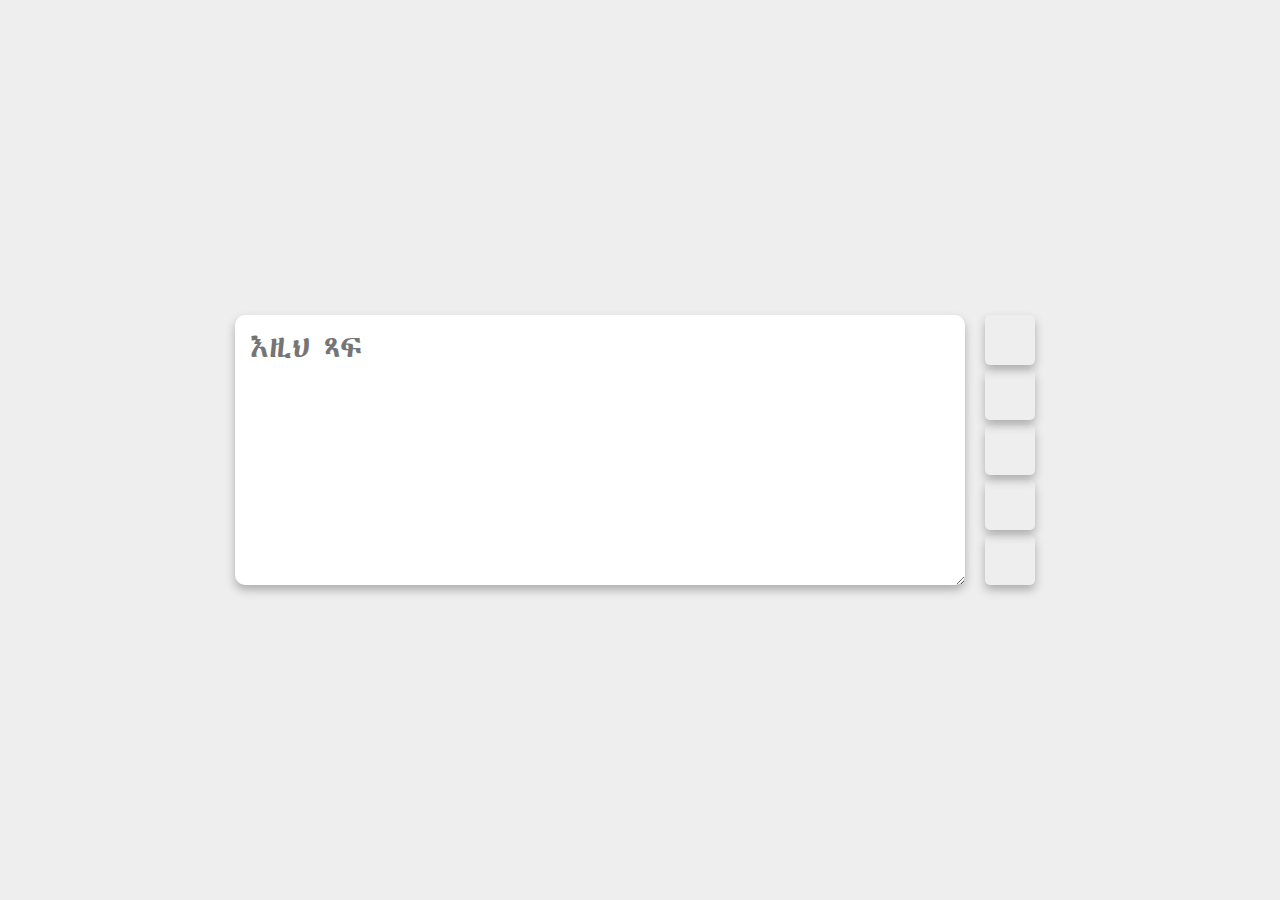
==== commit 311ea99f: "add wbss" ====
--- a/index.html
+++ b/index.html
@@ -4,7 +4,8 @@
 <head>
     <meta http-equiv="content-type" content="text/html; charset=UTF-8">
     <meta charset="utf-8">
-    <title>የግዕዝ ፊደላት || የቁልፍ ሰሌዳ • Online Amhari Keyboard</title>
+    <meta property="og:image" content="assets/img/wbsc.jpg">
+    <title>የግዕዝ ፊደላት ኪይቦርድ | የቁልፍ ሰሌዳ • Online Amhari Keyboard</title>
     <meta name="viewport" content="width=device-width, initial-scale=1">
     <!-- favicon -->
     <link rel="icon" type="image/png" href="assets/img/favicon.png">
--- a/assets/css/style.css
+++ b/assets/css/style.css
@@ -102,6 +102,8 @@
             box-shadow: 0 5px 10px #adadad;
             cursor: pointer;
             transition: all .3s;
+            background: transparent;
+
 
 
 
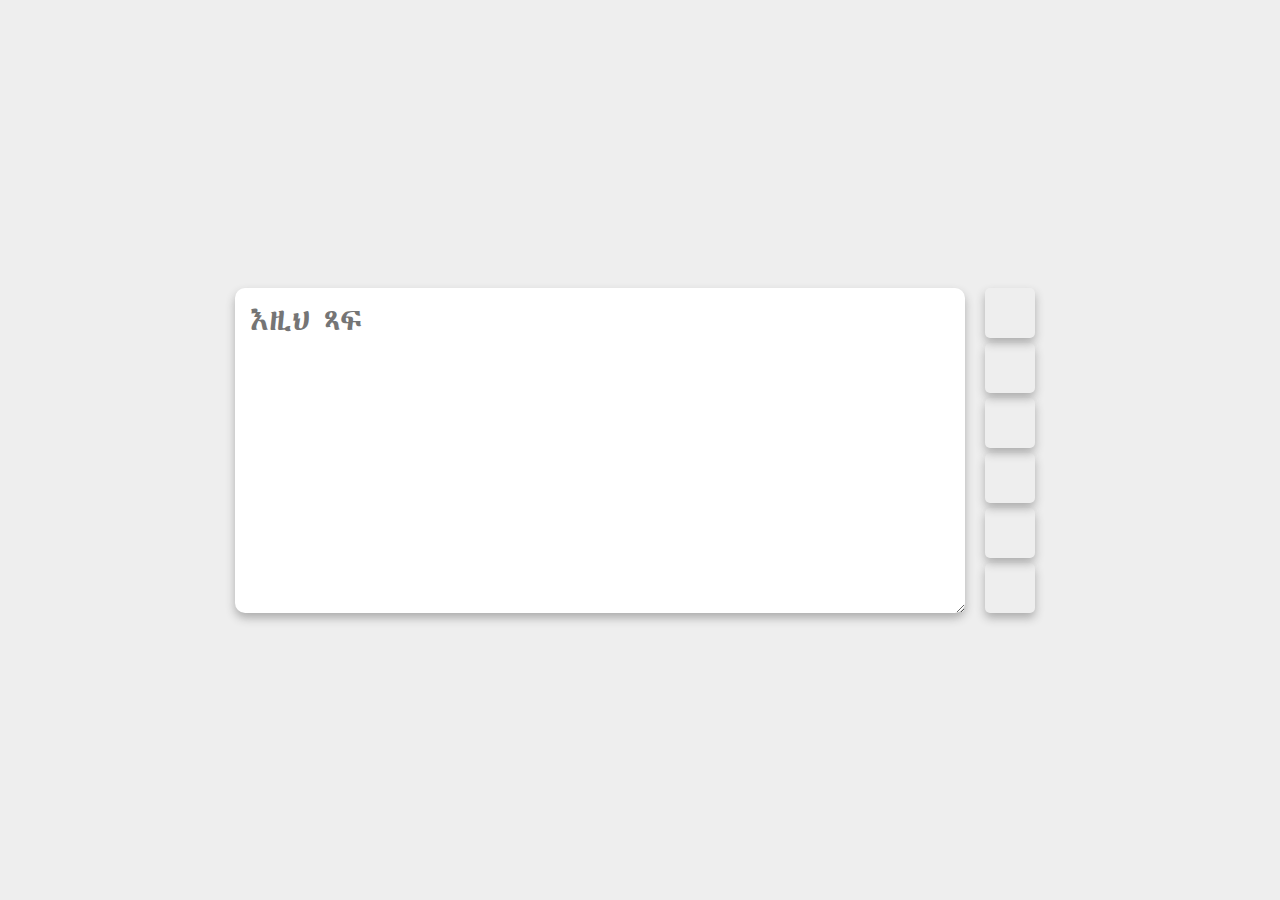
==== commit 85ef5cbb: "Update index.html" ====
--- a/index.html
+++ b/index.html
@@ -33,8 +33,13 @@
             <button title="ለጥፍ" type="button" onclick="pasteTexts()">
                 <i class="fa fa-paste" aria-hidden="true"></i>
             </button>
-            <button title="ሁሉንም አጥፋ" type="button" onclick="clearTexts()">
+
+             <button title="ሁሉንም አጥፋ" type="button" onclick="clearTexts()">
                 <i class="fa fa-times" aria-hidden="true"></i>
+            </button>
+            
+            <button title="ተርጉም" type="button" onclick="redirectToTranslate()">
+<i class="fa fa-language" aria-hidden="true"></i>
             </button>
             <button title="ታሪክ" type="button" onclick="displayHistory()">
                 <i class="fa fa-clock" aria-hidden="true"></i>
@@ -69,4 +74,4 @@
 
 </body>
 
-</html>+</html>
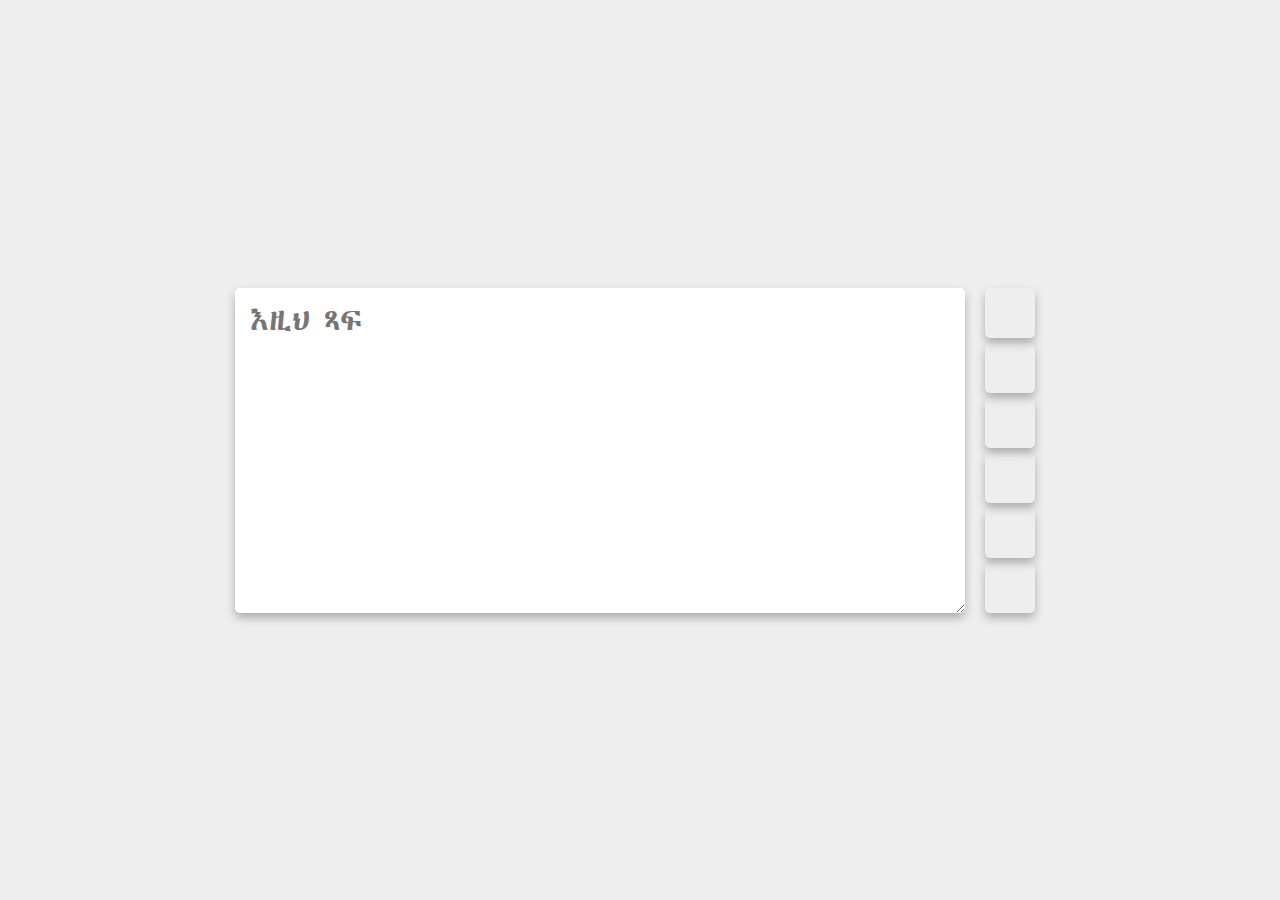
==== commit 21e7a4e6: "EDIT META TAGS" ====
--- a/index.html
+++ b/index.html
@@ -2,29 +2,36 @@
 <html lang="en">
 
 <head>
-    <meta http-equiv="content-type" content="text/html; charset=UTF-8">
     <meta charset="utf-8">
     <meta property="og:image" content="assets/img/wbsc.jpg">
-    <title>የግዕዝ ፊደላት ኪይቦርድ | የቁልፍ ሰሌዳ • Online Amhari Keyboard</title>
     <meta name="viewport" content="width=device-width, initial-scale=1">
-    <!-- favicon -->
+    <meta name="description"
+        content="ኦንላይን የግዕዝ ፊደላት ኪቦርድ እና ትርጉም || Online keyboard to type Amharic text with the Geez alphabet (Ethiopian language)">
+    <meta name="keywords"
+        content="amharic, ethiopian, geez, keyboard, ethiopia, amharic keyboard online, geez keyboard online">
+    <meta name="author" content="Mintesnot Yesmashewa">
+    <meta property="og:title" content="Online Amharic Keyboard - የግዕዝ ፊደላት ኪቦርድ">
+    <meta property="og:description"
+        content="Use this online tool to type Amharic text with the Geez alphabet. Perfect for Ethiopians and those learning the language.">
+    <meta property="og:url" content="https://yourwebsite.com">
+    <meta property="og:type" content="website">
+    <meta name="robots" content="index, follow">
+    <meta http-equiv="X-UA-Compatible" content="IE=edge">
+    <title>የግዕዝ ፊደላት ኪይቦርድ | የቁልፍ ሰሌዳ • Online Amharic Keyboard</title>
+
+    <!-- Favicon -->
     <link rel="icon" type="image/png" href="assets/img/favicon.png">
 
-    <meta name="description"
-        content="ኦንላይን የግዕዝ ፊደላት ኪቦርድ (የኢትዮጵያ ቋንቋ) || Online keyboard to type en Amharic text with the Geez alphabet (Ethiopian language) ">
-    <!--  translate to amharic this description -->
-    <meta name="Keywords"
-        content="amharic,ethiopian,geez,keyboard,ethiopia,amharic keyboard online,geez keyboard online">
+    <!-- External Stylesheet -->
     <link rel="stylesheet" href="https://cdnjs.cloudflare.com/ajax/libs/font-awesome/6.6.0/css/all.min.css"
         integrity="sha512-Kc323vGBEqzTmouAECnVceyQqyqdsSiqLQISBL29aUW4U/M7pSPA/gEUZQqv1cwx4OnYxTxve5UMg5GT6L4JJg=="
         crossorigin="anonymous" referrerpolicy="no-referrer" />
     <link rel="stylesheet" href="assets/css/style.css">
 </head>
 
-
 <body>
     <form name="conversion" class="conversion">
-        <textarea onblur="bluerd(this.value)" spellcheck=" false" name="saisie" id="bar" value="" onkeyup="transcrire()"
+        <textarea onblur="bluerd(this.value)" spellcheck="false" name="saisie" id="bar" value="" onkeyup="transcrire()"
             class="cadr" placeholder="እዚህ ጻፍ"></textarea>
         <span>
             <button title="ገልብጥ" type="button" onclick="copyTexts()">
@@ -34,21 +41,19 @@
                 <i class="fa fa-paste" aria-hidden="true"></i>
             </button>
 
-             <button title="ሁሉንም አጥፋ" type="button" onclick="clearTexts()">
+            <button title="ሁሉንም አጥፋ" type="button" onclick="clearTexts()">
                 <i class="fa fa-times" aria-hidden="true"></i>
             </button>
-            
+
             <button title="ተርጉም" type="button" onclick="redirectToTranslate()">
-<i class="fa fa-language" aria-hidden="true"></i>
+                <i class="fa fa-language" aria-hidden="true"></i>
             </button>
             <button title="ታሪክ" type="button" onclick="displayHistory()">
                 <i class="fa fa-clock" aria-hidden="true"></i>
             </button>
             <a class="info" rel="noopener" title="ሰለ እኔ" target="_blank" href="https://github.com/mintesnot-yess">
-
                 <i class="fa fa-info" aria-hidden="true"></i>
             </a>
-
         </span>
     </form>
 
@@ -61,17 +66,15 @@
 
         </ul>
 
-        <button onclick="clearLocaldatas()" class="clea-all" title="ሁሉንም አጥፋ"><i class="fa fa-trash">
+        <button onclick="clearLocalData()" class="clea-all" title="ሁሉንም አጥፋ"><i class="fa fa-trash">
             </i>
         </button>
 
     </div>
 
-
-    <script src="assets/js/script.js">
-    </script>
-
+    <!-- JavaScript -->
+    <script src="assets/js/script.js"></script>
 
 </body>
 
-</html>
+</html>